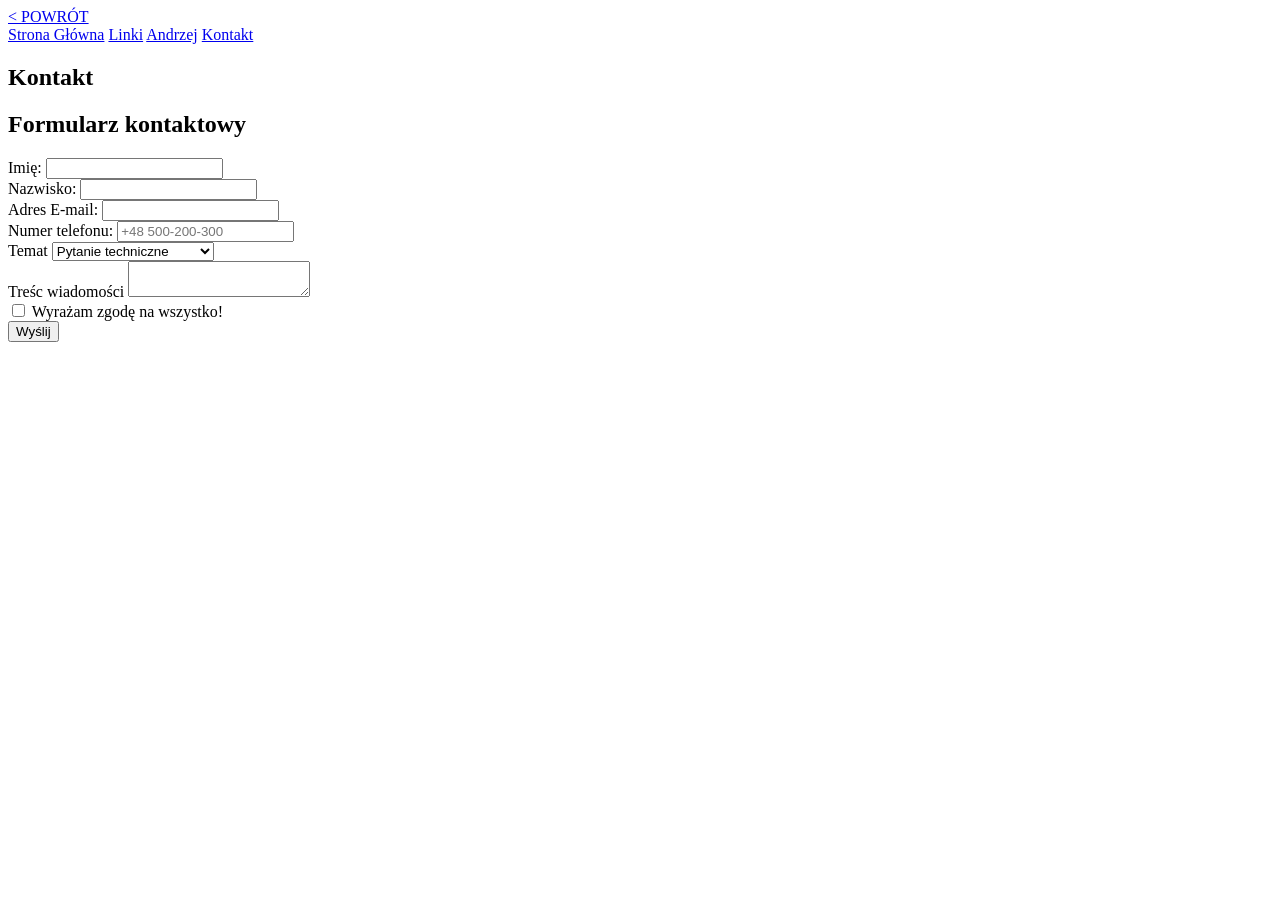
==== Kontakt/index.html @ ee2992e5 "no message" ====
<!DOCTYPE html>
    <html lang="pl">
        <head>
            <meta charset="UTF-8">
            <meta name="viewport" content="width=device-width, initial-scale=1.0">
            <title>Pamiętnik</title>
        </head>
        <body>
            <header>
                <a href="../index.html"> <span>< </span>POWRÓT</a>
            
                    <nav>
                        <a href="../index.html">Strona Główna</a>
                        <a href="../Linki/index.html">Linki</a>
                        <a href="../Secret/index.html">Andrzej</a>
                        <a href="../Kontakt/index.html">Kontakt</a>
                    </nav>
                
            </header>
            <main>
                <section>
                    <h1>Kontakt</h1>
                </section>
                <section>
                    <h2>Formularz kontaktowy</h2>
                    <form action="#">
                        <div>
                            <label for="first-name">Imię:</label>
                             <input id="first-name" name="first-name" type="text">
                        </div>
                        <div>
                            <label for="last-name">Nazwisko:</label>
                             <input id="last-name" name="last-name" type="text">
                        </div>
                        <div>
                            <label for="adress-email">Adres E-mail:</label>
                             <input id="adress-email" name="adress-email" type="text">
                        </div>
                        <div>
                            <label for="phone-number">Numer telefonu:</label>
                            <input id="phone-number" name="phone-number" placeholder="+48 500-200-300" type="number">
                        </div>
                        <div>
                            <label for="topic"></label>Temat</label>
                            <select name="topic" id="topic">
                                <option value="q-tech">Pytanie techniczne</option>
                                <option value="q-payment">Pytanie dot. płatności</option>
                                <option value="q-colabo">Nawiązanie współpracy</option>
                                <option value="q-other">Inne</option>
                            </select>
                        </div>
                        <div>
                            <label for="message">Treśc wiadomości</label>
                            <textarea name="message" id="message"></textarea>
                        </div>
                        <div>
                            <input name="terms" id="terms" type="checkbox">
                            <label for="terms">
                                Wyrażam zgodę na wszystko!
                            </label>
                        </div>
                        <!--<div>
                            <label for="male">Mężczyzna</label>
                            <input name="gender" id="male" value="male" type="radio">

                            <label for="female">Kobieta</label>
                            <input name="gender" id="female" value="female" type="radio">

                        </div>-->
                        <div>
                            <input value="Wyślij" type="submit">
                        </div>
                    </form>
                        
                </section>
            </main>
        </body>
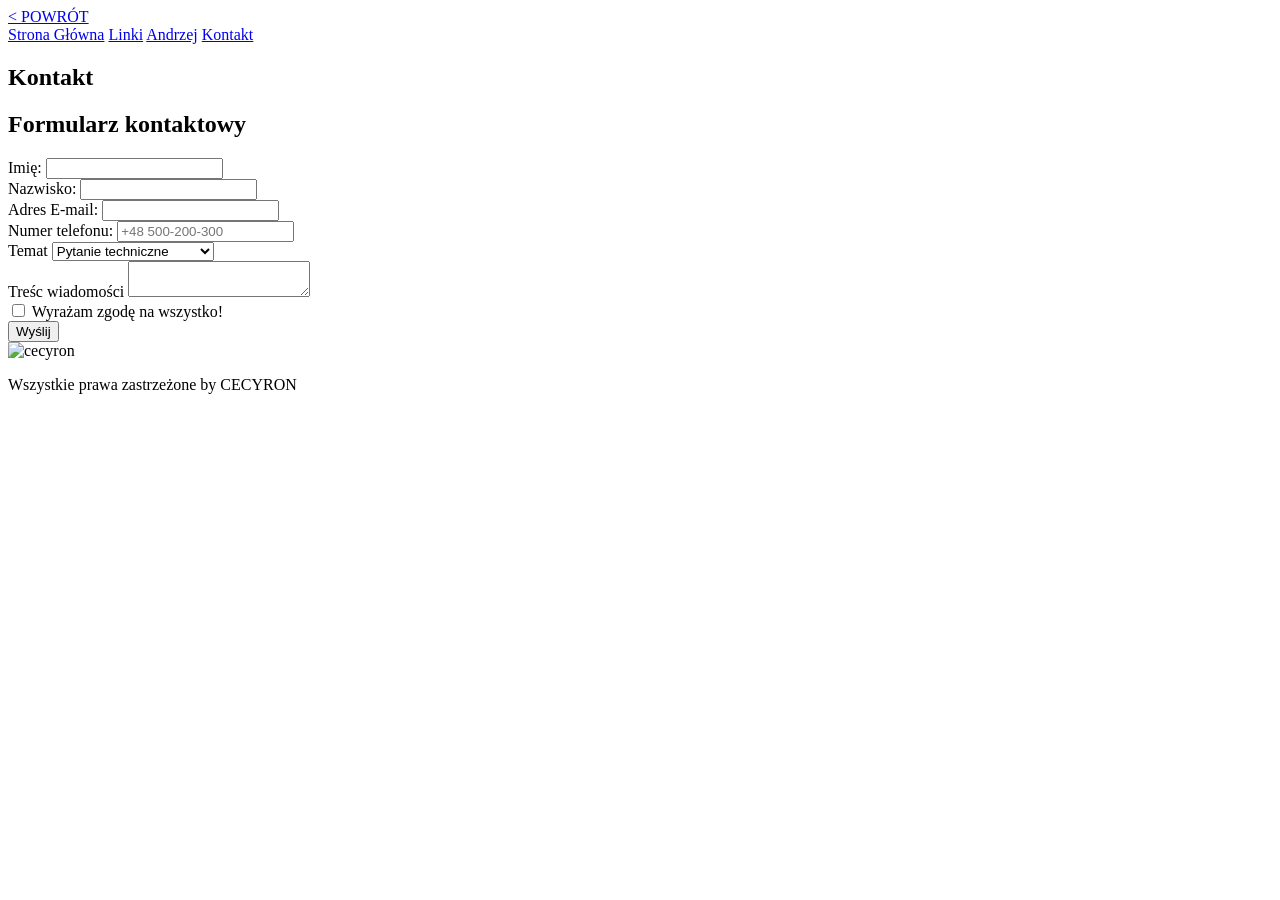
==== commit 42b2e4f3: "no message" ====
--- a/Kontakt/index.html
+++ b/Kontakt/index.html
@@ -3,7 +3,7 @@
         <head>
             <meta charset="UTF-8">
             <meta name="viewport" content="width=device-width, initial-scale=1.0">
-            <title>Pamiętnik</title>
+            <title>Kontakt</title>
         </head>
         <body>
             <header>
@@ -74,4 +74,9 @@
                         
                 </section>
             </main>
+            <footer>    
+                <img src="https://upload.wikimedia.org/wikipedia/commons/a/ae/Marek_Tuliiusz_Cyceron.jpg" alt="cecyron" width="100" height="100">
+            
+                <p>Wszystkie prawa zastrzeżone by CECYRON</p>
+            </footer>
         </body>
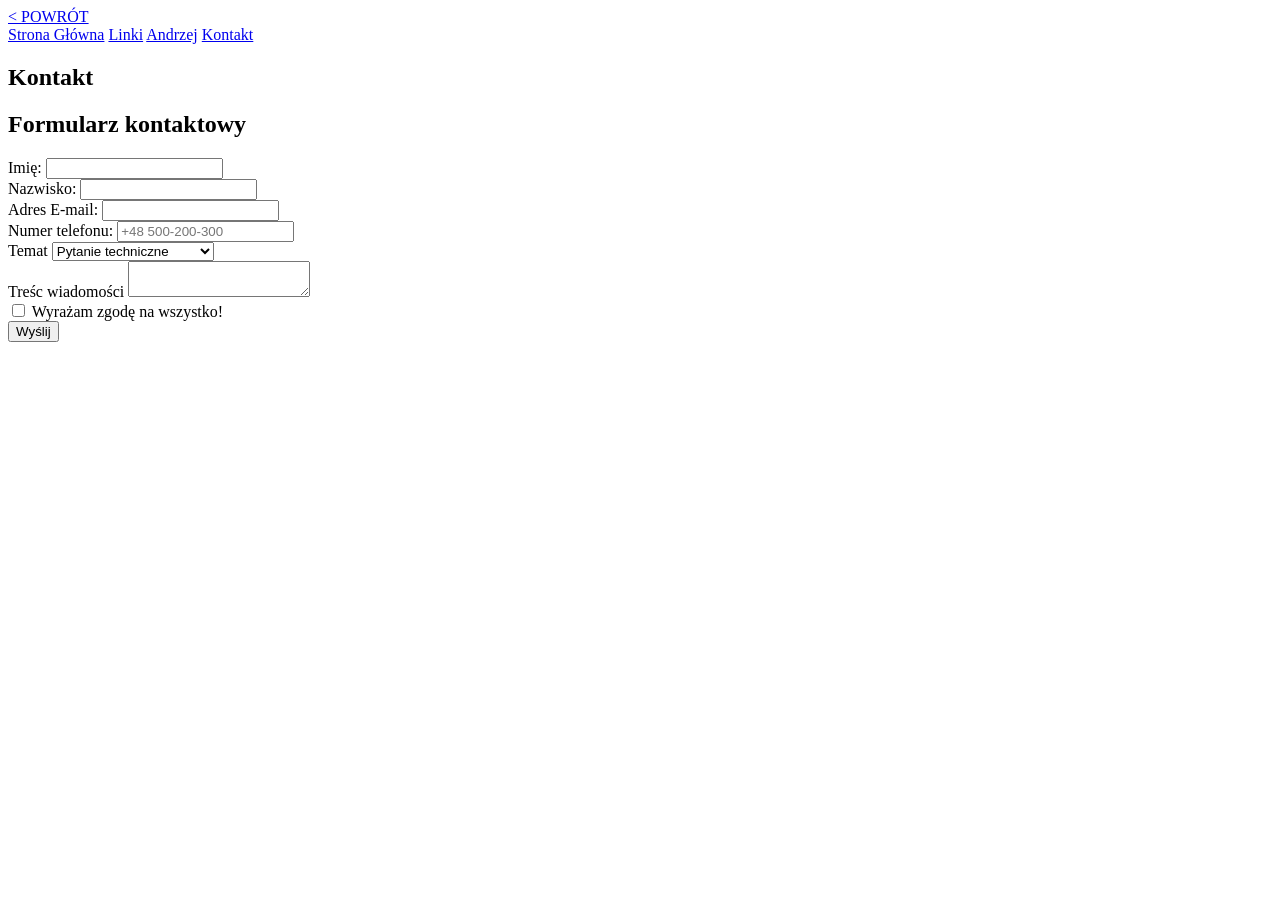
==== commit 4d46dc44: "Revert "Zadanie 6"" ====
--- a/Kontakt/index.html
+++ b/Kontakt/index.html
@@ -3,7 +3,7 @@
         <head>
             <meta charset="UTF-8">
             <meta name="viewport" content="width=device-width, initial-scale=1.0">
-            <title>Kontakt</title>
+            <title>Pamiętnik</title>
         </head>
         <body>
             <header>
@@ -74,9 +74,4 @@
                         
                 </section>
             </main>
-            <footer>    
-                <img src="https://upload.wikimedia.org/wikipedia/commons/a/ae/Marek_Tuliiusz_Cyceron.jpg" alt="cecyron" width="100" height="100">
-            
-                <p>Wszystkie prawa zastrzeżone by CECYRON</p>
-            </footer>
         </body>
